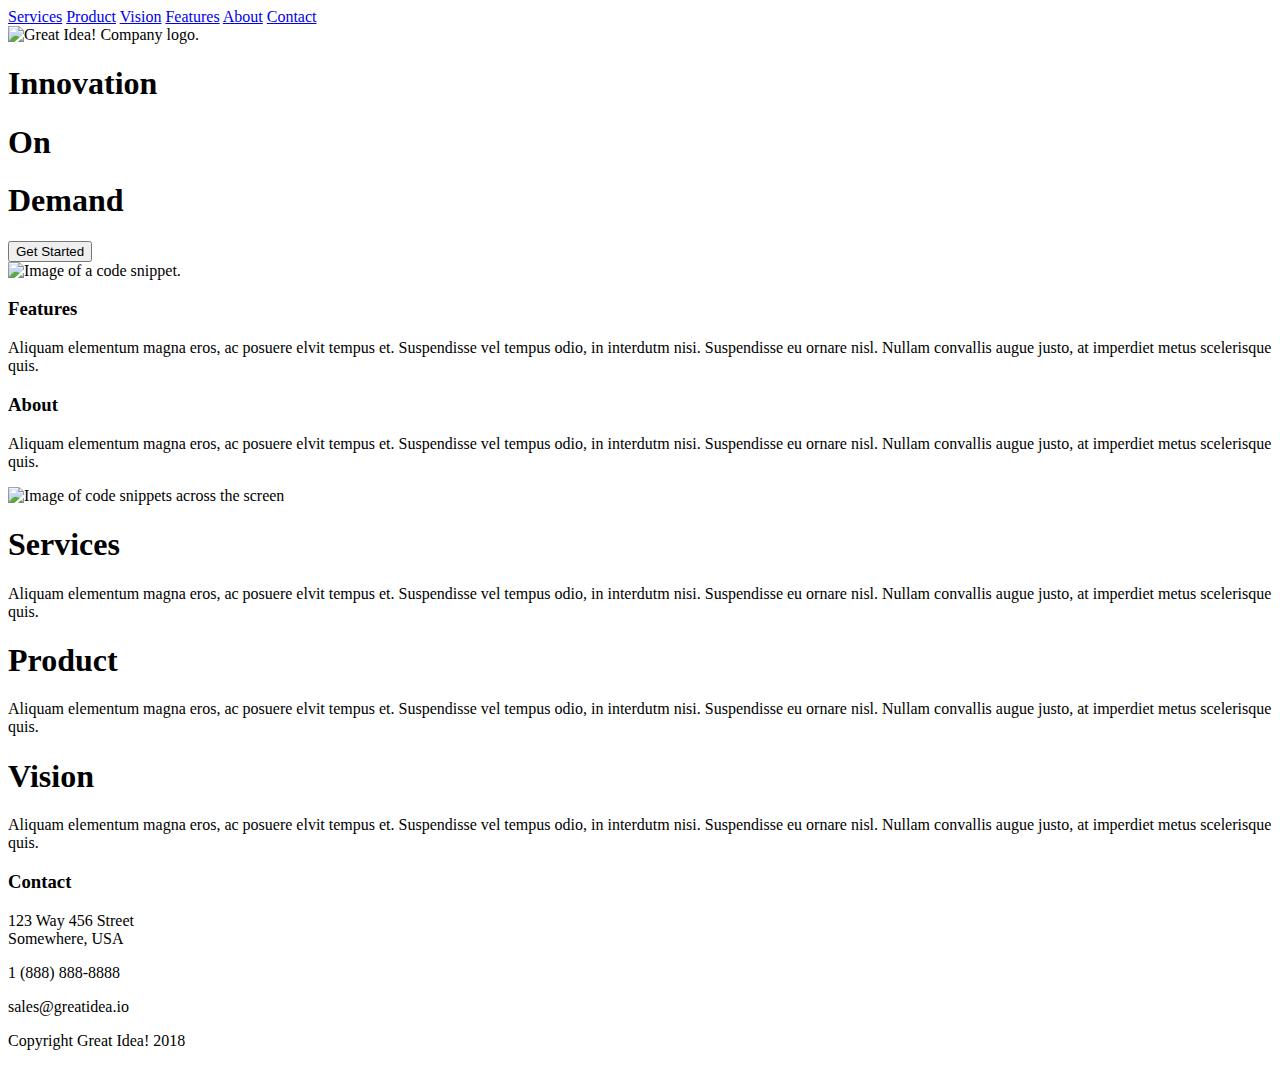
==== great-idea/index.html @ 4e1d6e9c "chore: initialize repository" ====
<!doctype html>

<html lang="en">
<head>
  <meta charset="utf-8">

  <title>Great Idea!</title>

  <link href="https://fonts.googleapis.com/css?family=Bangers|Titillium+Web" rel="stylesheet">
  <link rel="stylesheet" href="css/index.css">

  <!--[if lt IE 9]>
    <script src="https://cdnjs.cloudflare.com/ajax/libs/html5shiv/3.7.3/html5shiv.js"></script>
  <![endif]-->
</head>
  <!-- Body  Section-->
  <body>
    <!-- Header Section -->
    <header>
      <nav>
        <a href="#">Services</a>
        <a href="#">Product</a>
        <a href="#">Vision</a>
        <a href="#">Features</a>
        <a href="#">About</a>
        <a href="#">Contact</a>
      </nav>
      <div class="logo">
        <img class="logo" src="img/logo.png" alt="Great Idea! Company logo." />
      </div>
    </header>
    <!-- End Header Section -->

    <!-- Main Body content -->
    <main>
      <!-- Introduction Section -->
      <section class="introduction-section">
        <div class="caption">
          <h1>Innovation</h1>
          <h1>On</h1>
          <h1>Demand</h1>
          <button>Get Started</button>
        </div>
        <div class="caption-image">
          <img src="img/header-img.png" alt="Image of a code snippet." />
        </div>
      </section>
      <!-- End Introduction Section -->

      <!-- Top Section -->
      <section class="top-section">
        <article class="features-block">
          <h3>Features</h3>
          <p>
            Aliquam elementum magna eros, ac posuere elvit tempus et.
            Suspendisse vel tempus odio, in interdutm nisi. Suspendisse eu
            ornare nisl. Nullam convallis augue justo, at imperdiet metus
            scelerisque quis.
          </p>
        </article>
        <article class="about-block">
          <h3>About</h3>
          <p>
            Aliquam elementum magna eros, ac posuere elvit tempus et.
            Suspendisse vel tempus odio, in interdutm nisi. Suspendisse eu
            ornare nisl. Nullam convallis augue justo, at imperdiet metus
            scelerisque quis.
          </p>
        </article>
      </section>
      <!-- End Top Section -->

      <!-- Image Section -->
      <section class="image-section">
        <img
          class="middle-img"
          src="img/mid-page-accent.jpg"
          alt="Image of code snippets across the screen"
        />
      </section>
      <!-- End Image Section -->

      <!-- Bottom Section -->
      <section class="bottom-section">
        <article class="services-block">
          <h1>Services</h1>
          <p>
            Aliquam elementum magna eros, ac posuere elvit tempus et.
            Suspendisse vel tempus odio, in interdutm nisi. Suspendisse eu ornare nisl.
            Nullam convallis augue justo, at imperdiet metus scelerisque quis.
          </p>
        </article>
        <article class="product-block">
          <h1>Product</h1>
          <p>
            Aliquam elementum magna eros, ac posuere elvit tempus et. Suspendisse vel
            tempus odio, in interdutm nisi. Suspendisse eu ornare nisl. Nullam convallis
            augue justo, at imperdiet metus scelerisque quis.
          </p>
        </article>
        <article class="vision-block">
          <h1>Vision</h1>
          <p>
            Aliquam elementum
            magna eros, ac posuere elvit tempus et. Suspendisse vel tempus odio, in
            interdutm nisi. Suspendisse eu ornare nisl. Nullam convallis augue justo, at
            imperdiet metus scelerisque quis.
          </p>
        </article>
      </section>
      <!-- End Bottom Section -->

      <!-- Address Section -->
      <section class="address-section">
        <h3>Contact</h3>
        <p>123 Way 456 Street <br/> Somewhere, USA</p>
        <p>1 (888) 888-8888</p>
        <p>sales@greatidea.io</p>
      </section>
      <!-- End Address Section -->
    </main>
    <!-- End Main Section -->

    <!-- Footer Section -->
    <footer>
      <p>
        Copyright Great Idea! 2018
      </p>
    </footer>
    <!-- End Footer Section -->
      
    
  </body>
  <!-- End Main Body content -->
</html>
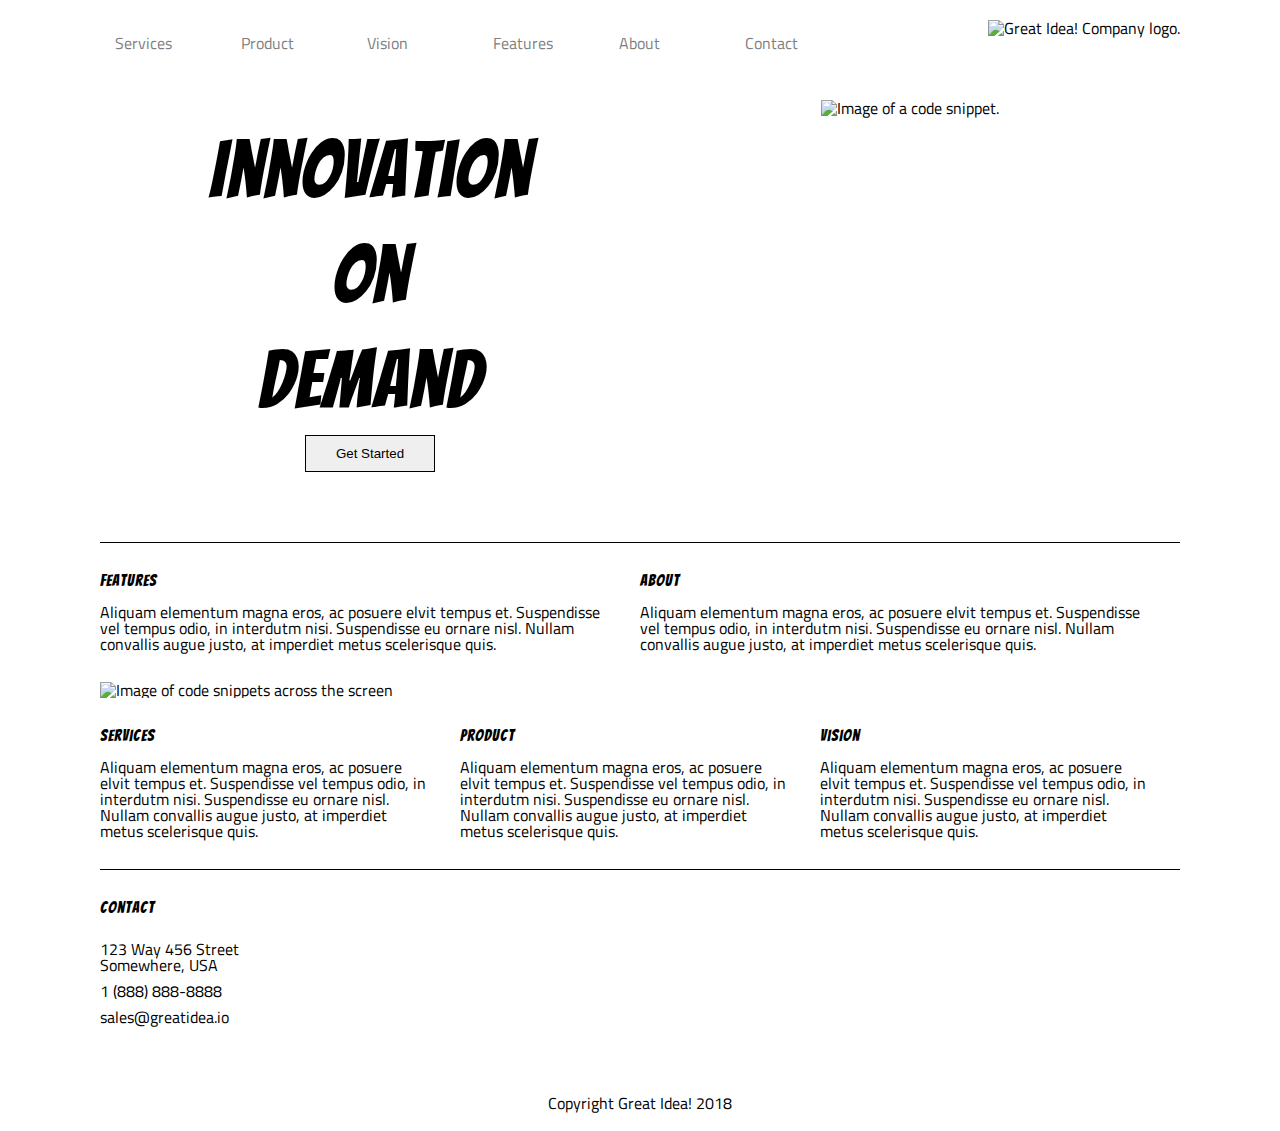
==== commit 19b433a9: "feat: Home Page Refactor" ====
--- a/great-idea/index.html
+++ b/great-idea/index.html
@@ -18,7 +18,7 @@
     <!-- Header Section -->
     <header>
       <nav>
-        <a href="#">Services</a>
+        <a href="services.html">Services</a>
         <a href="#">Product</a>
         <a href="#">Vision</a>
         <a href="#">Features</a>
@@ -26,7 +26,7 @@
         <a href="#">Contact</a>
       </nav>
       <div class="logo">
-        <img class="logo" src="img/logo.png" alt="Great Idea! Company logo." />
+        <img class="logo-image" src="img/logo.png" alt="Great Idea! Company logo." />
       </div>
     </header>
     <!-- End Header Section -->
--- a/great-idea/css/index.css
+++ b/great-idea/css/index.css
@@ -0,0 +1,237 @@
+/* http://meyerweb.com/eric/tools/css/reset/ 
+   v2.0 | 20110126
+   License: none (public domain)
+*/
+
+html, body, div, span, applet, object, iframe,
+h1, h2, h3, h4, h5, h6, p, blockquote, pre,
+a, abbr, acronym, address, big, cite, code,
+del, dfn, em, img, ins, kbd, q, s, samp,
+small, strike, strong, sub, sup, tt, var,
+b, u, i, center,
+dl, dt, dd, ol, ul, li,
+fieldset, form, label, legend,
+table, caption, tbody, tfoot, thead, tr, th, td,
+article, aside, canvas, details, embed, 
+figure, figcaption, footer, header, hgroup, 
+menu, nav, output, ruby, section, summary,
+time, mark, audio, video {
+	margin: 0;
+	padding: 0;
+	border: 0;
+	font-size: 100%;
+	font: inherit;
+	vertical-align: baseline;
+}
+/* HTML5 display-role reset for older browsers */
+article, aside, details, figcaption, figure, 
+footer, header, hgroup, menu, nav, section {
+	display: block;
+}
+body {
+	line-height: 1;
+}
+ol, ul {
+	list-style: none;
+}
+blockquote, q {
+	quotes: none;
+}
+blockquote:before, blockquote:after,
+q:before, q:after {
+	content: '';
+	content: none;
+}
+table {
+	border-collapse: collapse;
+	border-spacing: 0;
+}
+
+/* Set every element's box-sizing to border-box */
+* {
+    box-sizing: border-box;
+}
+
+html, body {
+    height: 100%;
+	font-family: 'Titillium Web', sans-serif;
+	margin: 10px 50px;
+	/* flex codes */
+	display: flex;
+	flex-direction: column;
+}
+
+h1, h2, h3, h4, h5 {
+    font-family: 'Bangers', cursive;
+    letter-spacing: 1px;
+    margin-bottom: 15px;
+}
+
+/* Copy and paste your work from yesterday here and start to refactor into flexbox */
+
+/* Header Section Styling */
+header {
+	/* flex codes */
+	display: flex;
+	flex-direction: row;
+	justify-content: space-around;
+
+}
+
+header nav {
+	/* flex codes */
+	display: flex;
+	flex: 7;
+	
+	/* normal css */
+	/* border: 1px solid black; */
+	height: 50px;
+}
+
+header nav a {
+	/* normal css */
+	text-decoration: none;
+	color: grey;
+	padding: 15px;
+	/* border: 1px solid black; */
+
+	/* flex codes */
+	flex: 1;
+}
+
+header .logo {
+	/* flex codes */
+	display: flex;
+	justify-content: flex-end;
+	flex: 3;
+
+	/* normal css */
+	/* border: 1px solid black; */
+}
+
+/* header .logo .logo-image {
+	width: 30%;
+	flex: 1;
+} */
+
+/* End Header Section Styling */
+
+
+/* Introduction Section Styling */
+.introduction-section {
+	/* flex codes */
+	display: flex;
+	flex: 1;
+	justify-content: baseline;
+}
+
+.introduction-section .caption {
+	/* normal css */
+	font-weight: 400px;
+	padding-top: 50px;
+	text-align: center;
+
+	/* flex codes */
+	flex: 1;
+}
+
+.introduction-section .caption h1{
+	font-size: 80px;
+	text-align: center;
+	padding-top: 10px;
+}
+
+.introduction-section .caption-image {
+	/* normal css */
+	text-align: center;
+	width: 30%;
+	padding-bottom: 40px;
+
+	/* flex codes */
+	flex: 1;
+	display: flex;
+	justify-content: center;
+}
+
+ .introduction-section .caption-image img{
+	padding-top: 30px;
+} 
+
+.introduction-section .caption button {
+	border: 1px solid black;
+	padding: 10px 30px;
+}
+/* End Introduction Section Styling */
+
+/* Top Section Styling */
+.top-section {
+	/* normal css */
+	margin-top: 70px;
+	margin-right: 10%;
+	padding-top:30px;
+	border-top: 1px solid black;
+	width: 100%;
+
+	/* flex codes */
+	display: flex;
+	flex-direction: row;
+	justify-content: space-around;
+}
+
+.top-section .features-block, .about-block {
+	/* normal css */
+	width: 49.5%;
+	padding-bottom: 30px;
+	padding-right: 20px;
+
+	/* flex codes */
+	flex: 1;
+	margin: 0 auto;
+	align-self: flex-end;
+}
+/* End Top Section Styling */
+
+
+/* Image Section Styling */
+.image-section .middle-img{
+	width: 100%;
+}
+/* End image Section Styling */
+
+/* Bottom Section Styling */
+.bottom-section {
+	display: flex;
+}
+.bottom-section .services-block, .product-block, .vision-block {
+	flex: 1;
+	width: 33%;
+	padding-top: 30px;
+	padding-bottom: 30px;
+	padding-right: 30px;
+}
+/* End Bottom Section Styling */
+
+
+/* Address Section Styling */
+.address-section {
+	padding-top: 30px;
+	padding-bottom: 50px;
+	border-top: 1px solid black;
+}
+
+.address-section p {
+	padding-top: 10px;
+}
+/* End Address Section Styling */
+
+/* Footer Section Styling */
+footer {
+	display: block;
+	width: 100%;
+}
+
+footer p {
+	padding: 20px;
+	text-align: center;
+}
+/* End Footer Section Styling */